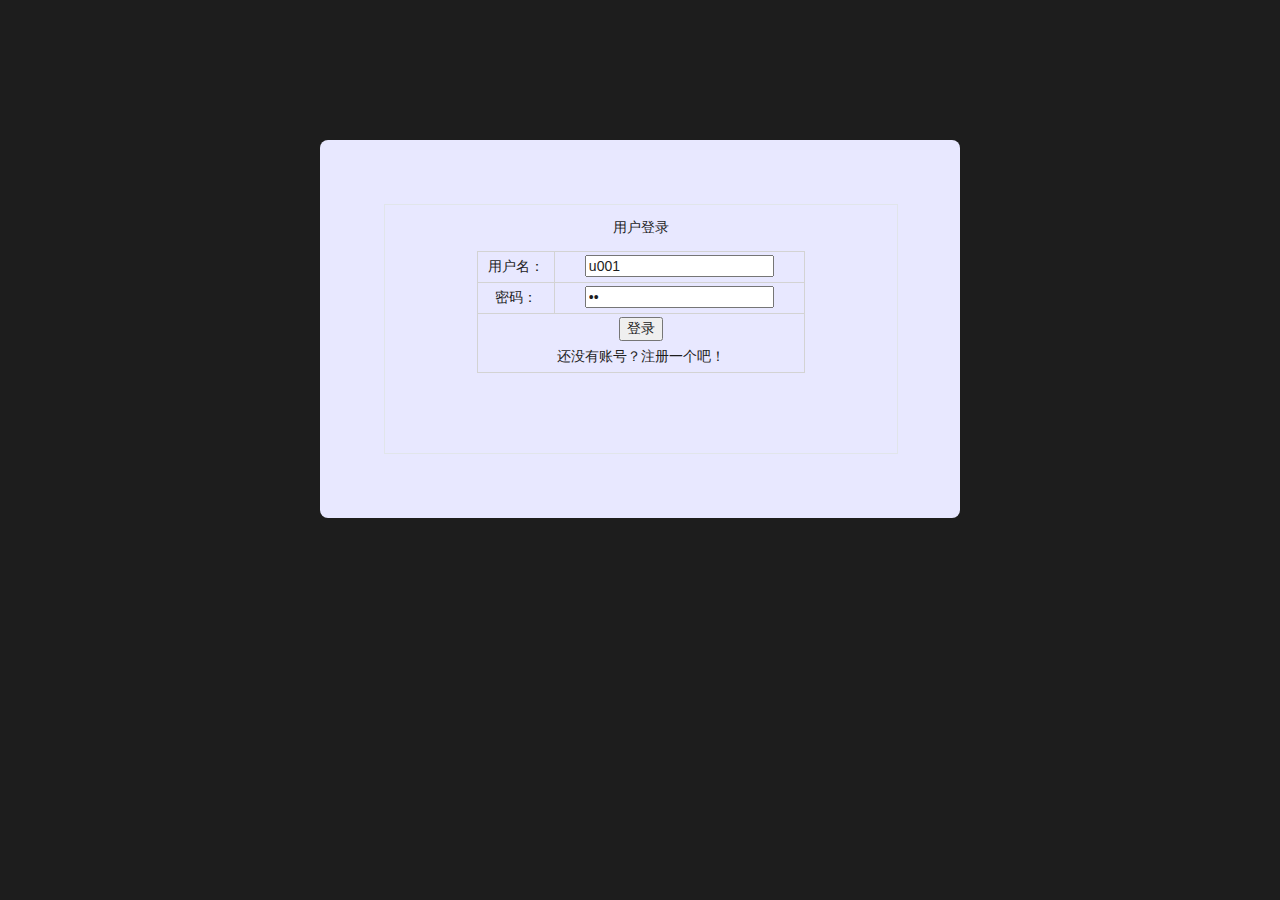
==== pro17-qqzone1.0/web/login.html @ ed5b6091 "Initial commit" ====
<!DOCTYPE html>
<html lang="en" xmlns:th="http://www.thymeleaf.org">
<head>
    <meta charset="UTF-8">
    <title>Title</title>
    <link rel="stylesheet" href="css/common.css">
    <link rel="stylesheet" href="css/login.css">
</head>
<body>
    <div id="div0">
        <div id="div_container">
            <p class="center">用户登录</p>
            <form th:action="@{/user.do}" method="get">
                <input type="hidden" name="operate" value="login"/>
                <table>
                    <tr>
                        <th>用户名：</th>
                        <td><input type="text" name="loginId" value="u001"/></td>
                    </tr>
                    <tr>
                        <th>密码：</th>
                        <td><input type="password" name="pwd" value="ok"/></td>
                    </tr>
                    <tr>
                        <th colspan="2">
                            <input type="submit" value="登录"/>
                            <br>
                            <span><a th:href="@{/page.do?operate=page&page=register}">还没有账号？注册一个吧！</a></span>
                        </th>
                    </tr>
                </table>
            </form>
        </div>
    </div>
</body>
</html>
---- pro17-qqzone1.0/web/css/common.css ----
*{
    font-size: 14px;
    color: #1d1d1d;
    font-weight: lighter;
}
body{
    margin:0;
    padding:0;
    background-color: #1d1d1d;
}
div{
    position: relative;
    float: left;
    border:0px solid red;
}

table{
    width:80%;
    margin-left:10%;
    border:1px solid lightgray;
    border-collapse: collapse;
    line-height: 28px;
}
table tr , table td ,table th{
    border:1px solid lightgray;
    text-align: center;
}
.btn{
    border:1px solid lightgray;
    font-size: 12px;
}
.left{
    text-align: left;
    padding-left:4px;
}
.center{
    text-align: center;
}
.right8{
    text-align: right;
    margin-right:8px;
}
.border_test{
    border:1px solid red;
}
.w14{
    width:14%;
}
.w20{
    width:20%;
}
.h96{
    height:96px;
    line-height: 96px;
}
.h88{
    height:88px;
    line-height: 88px;
}
.h64{
    height:64px;
    line-height: 64px;
}
.h56{
    height:56px;
    line-height: 56px;
}
.h32{
    height:32px;
    line-height: 32px;
}
.h24{
    height:24px;
    line-height: 24px;
}
---- pro17-qqzone1.0/web/css/login.css ----
#div0{
    background-color: #E8E8FF;
    border-radius: 8px;
    width:50%;
    margin-left:25%;
    margin-top:140px;
}

#div_container{
    border:1px solid #e1e5ea;
    margin-left:10%;
    width:80%;
    padding-bottom: 80px;
    margin-top:64px;
    margin-bottom:64px;
}
#div_container form{
    width: 80%;
    margin-left:10%;
    border:0px solid red;
}
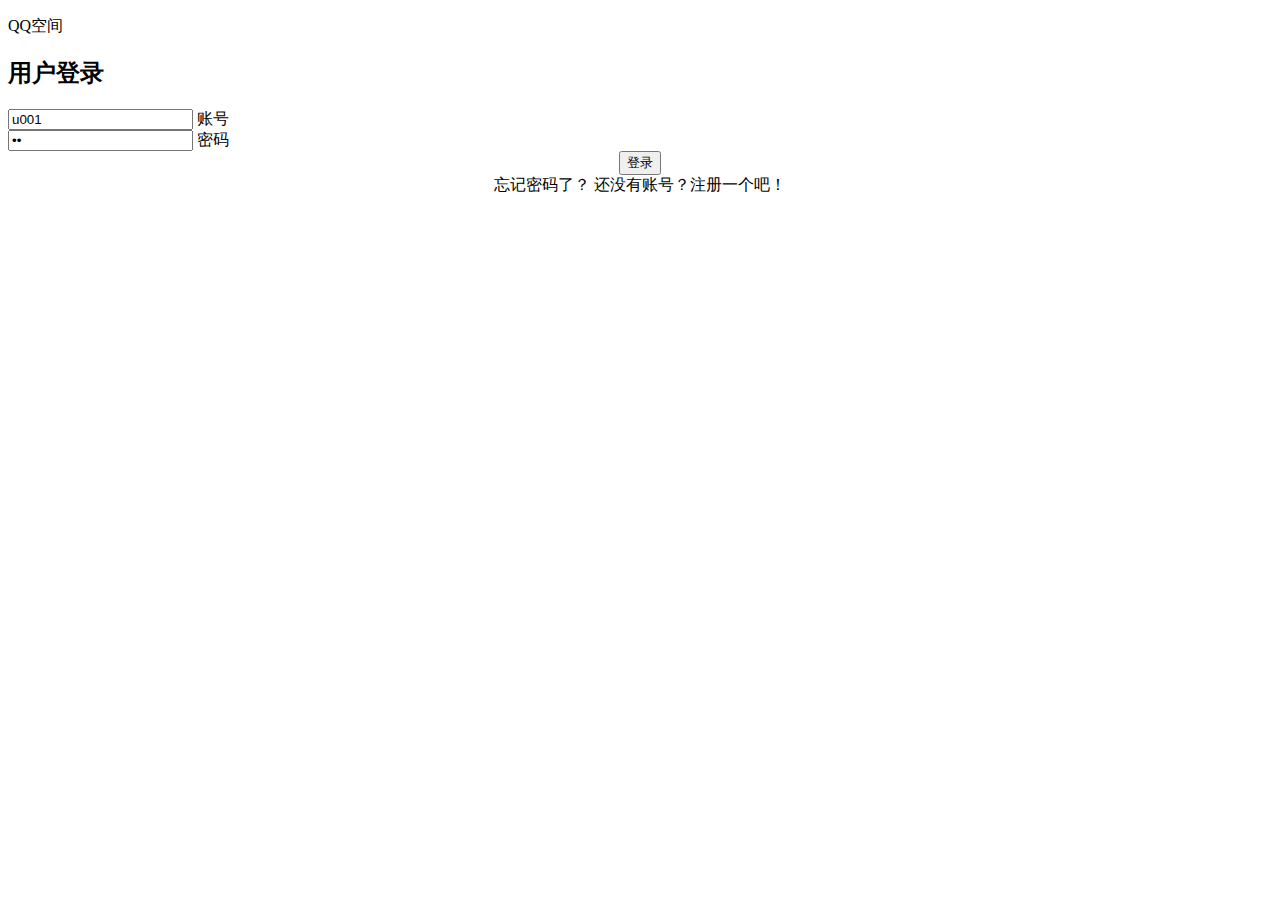
==== commit 14c12833: "2.0" ====
--- a/pro17-qqzone1.0/web/login.html
+++ b/pro17-qqzone1.0/web/login.html
@@ -3,34 +3,29 @@
 <head>
     <meta charset="UTF-8">
     <title>Title</title>
-    <link rel="stylesheet" href="css/common.css">
-    <link rel="stylesheet" href="css/login.css">
+    <link rel="stylesheet" type="text/css" href="css/common2.css">
 </head>
 <body>
-    <div id="div0">
-        <div id="div_container">
-            <p class="center">用户登录</p>
-            <form th:action="@{/user.do}" method="get">
-                <input type="hidden" name="operate" value="login"/>
-                <table>
-                    <tr>
-                        <th>用户名：</th>
-                        <td><input type="text" name="loginId" value="u001"/></td>
-                    </tr>
-                    <tr>
-                        <th>密码：</th>
-                        <td><input type="password" name="pwd" value="ok"/></td>
-                    </tr>
-                    <tr>
-                        <th colspan="2">
-                            <input type="submit" value="登录"/>
-                            <br>
-                            <span><a th:href="@{/page.do?operate=page&page=register}">还没有账号？注册一个吧！</a></span>
-                        </th>
-                    </tr>
-                </table>
-            </form>
+<p class="b1">QQ空间</p>
+<div class="box">
+    <h2>用户登录</h2>
+    <form method="get" th:action="@{/user.do}">
+        <input name="operate" type="hidden" value="login"/>
+        <div class="inputBox">
+            <input name="loginId" type="text" value="u001"/>
+            <label>账号</label>
         </div>
-    </div>
+        <div class="inputBox">
+            <input name="pwd" type="password" value="ok"/>
+            <label>密码</label>
+        </div>
+        <div align="center">
+            <input type="submit" value="登录"/>
+            <br>
+            <span><a th:href="@{/page.do?operate=page&page=findPsw}">忘记密码了？</a></span>
+            <span><a th:href="@{/page.do?operate=page&page=register}">还没有账号？注册一个吧！</a></span>
+        </div>
+    </form>
+</div>
 </body>
 </html>
